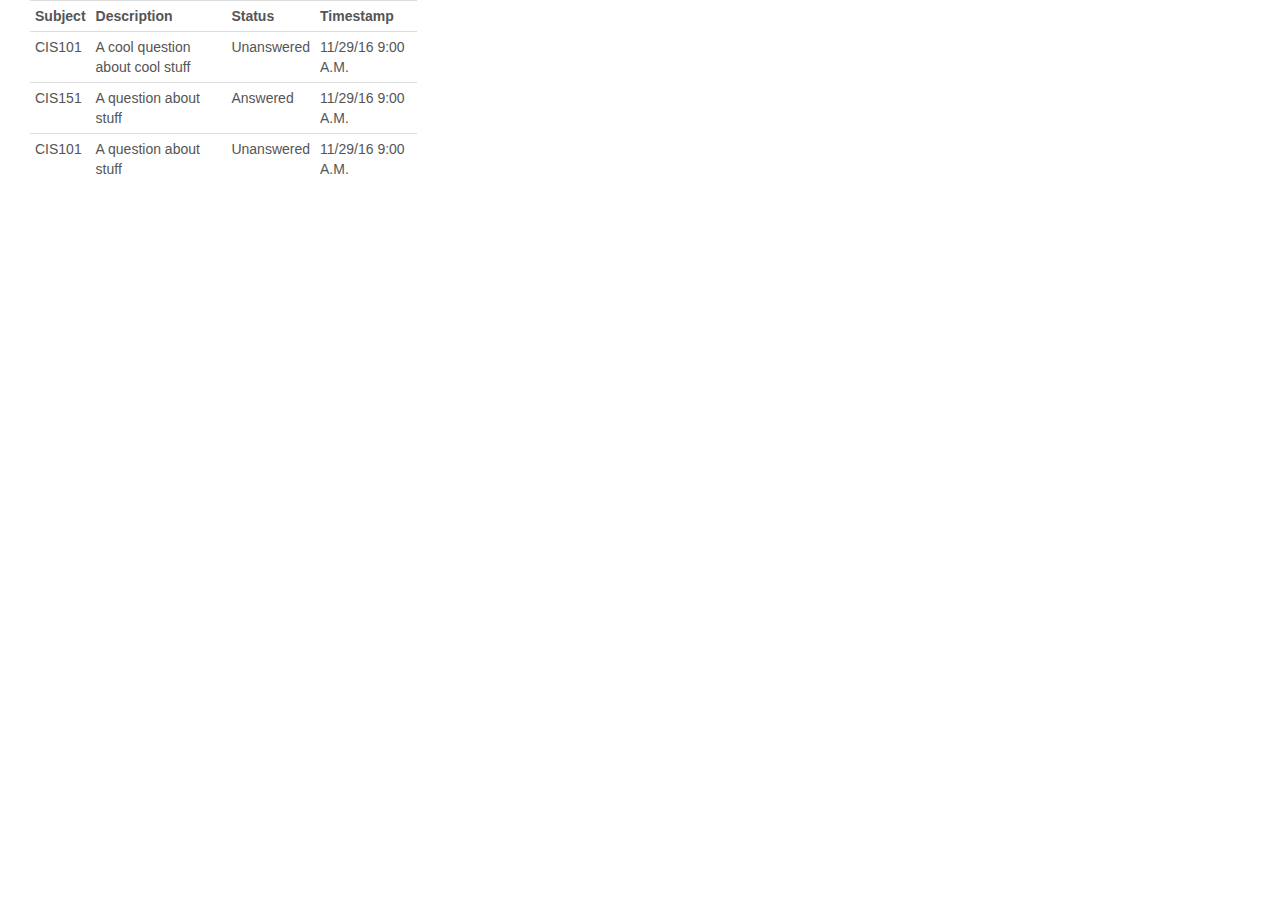
==== questions.html @ 0217b700 "committed too early." ====
<!doctype html>
<!--[if lt IE 7]>      <html class="no-js lt-ie9 lt-ie8 lt-ie7" lang=""> <![endif]-->
<!--[if IE 7]>         <html class="no-js lt-ie9 lt-ie8" lang=""> <![endif]-->
<!--[if IE 8]>         <html class="no-js lt-ie9" lang=""> <![endif]-->
<!--[if gt IE 8]><!--> <html class="no-js" lang=""> <!--<![endif]-->
<head>
    <meta charset="utf-8">
    <meta http-equiv="X-UA-Compatible" content="IE=edge,chrome=1">
    <title></title>
    <meta name="description" content="LCC tutor page">
    <meta name="viewport" content="width=device-width, initial-scale=1">
    <link rel="stylesheet" href="css/bootstrap.css">
    <link rel="stylesheet" href="css/defaultStyle.css">
    <script src="js/vendor/modernizr-2.8.3.min.js"></script>
    <script src="js/vendor/jquery-1.11.2.min.js"></script>
</head>
<body>
        <!--[if lt IE 8]>
            <p class="browserupgrade">You are using an <strong>outdated</strong> browser. Please <a href="http://browsehappy.com/">upgrade your browser</a> to improve your experience.</p>
            <![endif]-->
            <div class="container-fluid">
                <div class="col-md-4">
                    <table class="table table-condensed">
                        <tr>
                            <th>Subject</th>
                            <th>Description</th>
                            <th>Status</th>
                            <th>Timestamp</th>
                        </tr>
                        <tr>
                            <td name="Subject">CIS101</td>
                            <td name="Description">A cool question about cool stuff</td>
                            <td name="Status">Unanswered</td>
                            <td>11/29/16 9:00 A.M.</td>             
                        </tr>
                        <tr>
                            <td name="Subject">CIS151</td>
                            <td name="Description">A  question about stuff</td>
                            <td name="Status">Answered</td>
                            <td>11/29/16 9:00 A.M.</td>
                        </tr>
                        <tr>
                            <td name="Subject">CIS101</td>
                            <td name="Description">A question about stuff</td>
                            <td name="Status">Unanswered</td>
                            <td>11/29/16 9:00 A.M.</td>
                        </tr>
                    </table>
                </div>
            </div>


            <script src="//ajax.googleapis.com/ajax/libs/jquery/1.11.2/jquery.min.js"></script>
            <script>window.jQuery || document.write('<script src="js/vendor/jquery-1.11.2.min.js"><\/script>')</script>

            <script src="js/main.js"></script>
        </body>
        </html>
---- css/defaultStyle.css ----
#dataBank
{
	height: 500px;
	overflow: auto;
 }
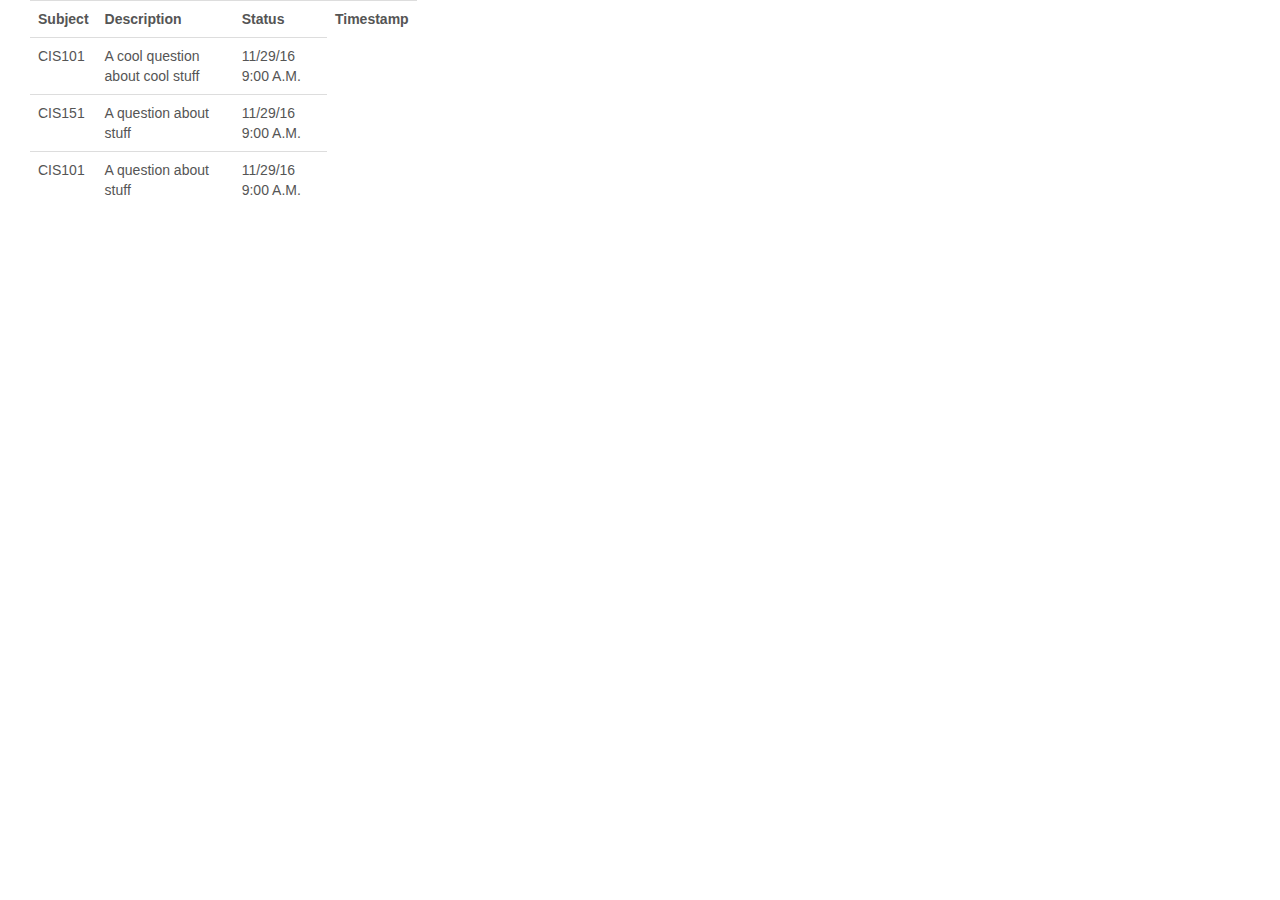
==== commit c987bcf9: "refactored the home page to include my snippets. reorganized project folder to be a little cleaner" ====
--- a/questions.html
+++ b/questions.html
@@ -20,7 +20,7 @@
             <![endif]-->
             <div class="container-fluid">
                 <div class="col-md-4">
-                    <table class="table table-condensed">
+                    <table class="table">
                         <tr>
                             <th>Subject</th>
                             <th>Description</th>
@@ -30,20 +30,17 @@
                         <tr>
                             <td name="Subject">CIS101</td>
                             <td name="Description">A cool question about cool stuff</td>
-                            <td name="Status">Unanswered</td>
-                            <td>11/29/16 9:00 A.M.</td>             
+                            <td name="Timestamp">11/29/16 9:00 A.M.</td>             
                         </tr>
                         <tr>
                             <td name="Subject">CIS151</td>
                             <td name="Description">A  question about stuff</td>
-                            <td name="Status">Answered</td>
-                            <td>11/29/16 9:00 A.M.</td>
+                            <td name="Timestamp">11/29/16 9:00 A.M.</td>
                         </tr>
                         <tr>
                             <td name="Subject">CIS101</td>
                             <td name="Description">A question about stuff</td>
-                            <td name="Status">Unanswered</td>
-                            <td>11/29/16 9:00 A.M.</td>
+                            <td name="Timestamp">11/29/16 9:00 A.M.</td>
                         </tr>
                     </table>
                 </div>
